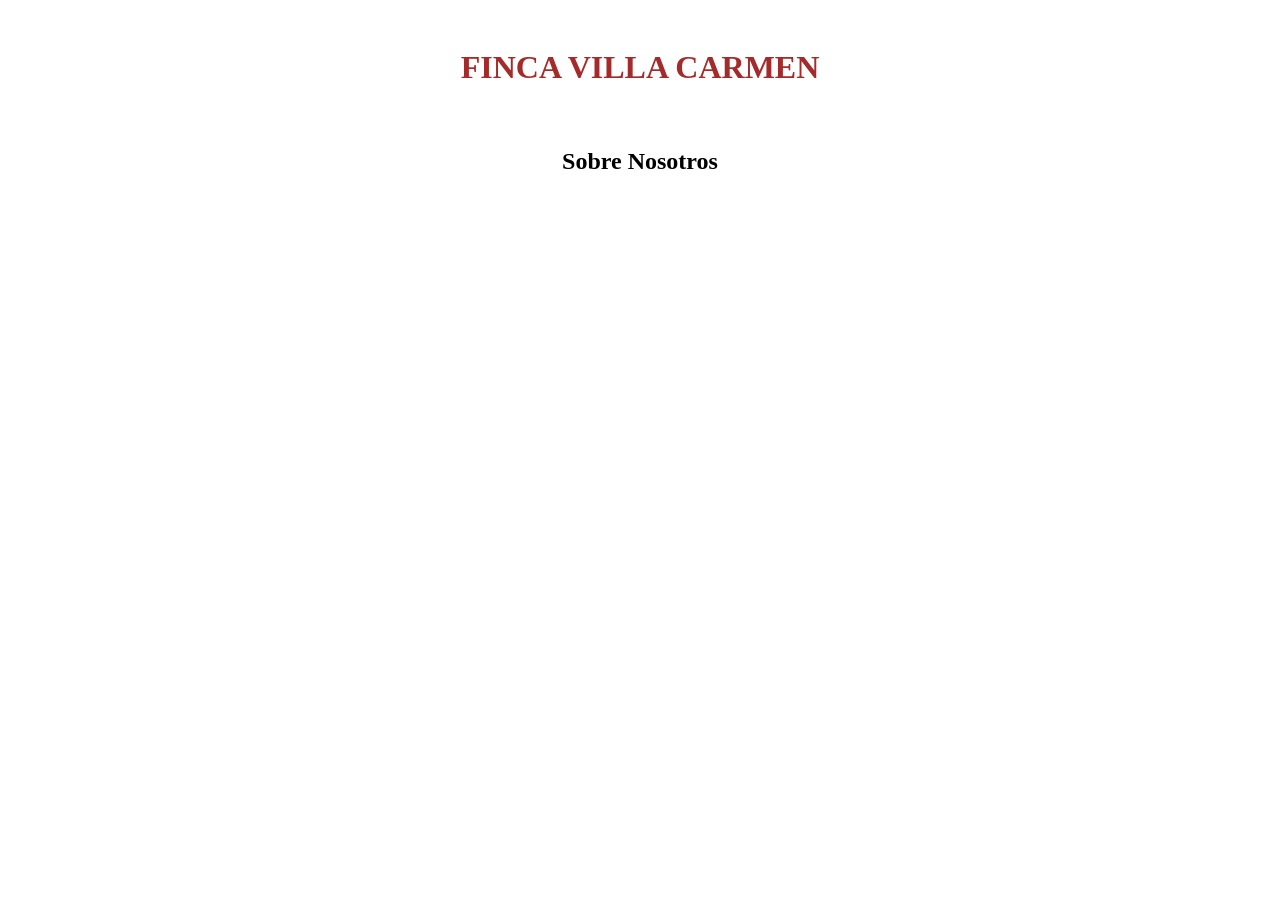
==== villaCarmen/nosotros.html @ ecf14dba "first commit" ====
<!DOCTYPE html>
<html lang="es">
<head>
    <meta charset="UTF-8">
    <meta name="viewport" content="width=device-width, initial-scale=1.0">
    <title>Sobre nosotros</title>
    <link rel="stylesheet" href="stilosnosotros.css">
</head>
<header>
    <h1>FINCA VILLA CARMEN </h1>
</header>
<body>    
    <h2> Sobre Nosotros</h2>
</body>
</html>
---- villaCarmen/stilosnosotros.css ----
header{
    color: brown;
    padding: 20px;
    text-align: center;
}
h2{
    text-align: center;
}
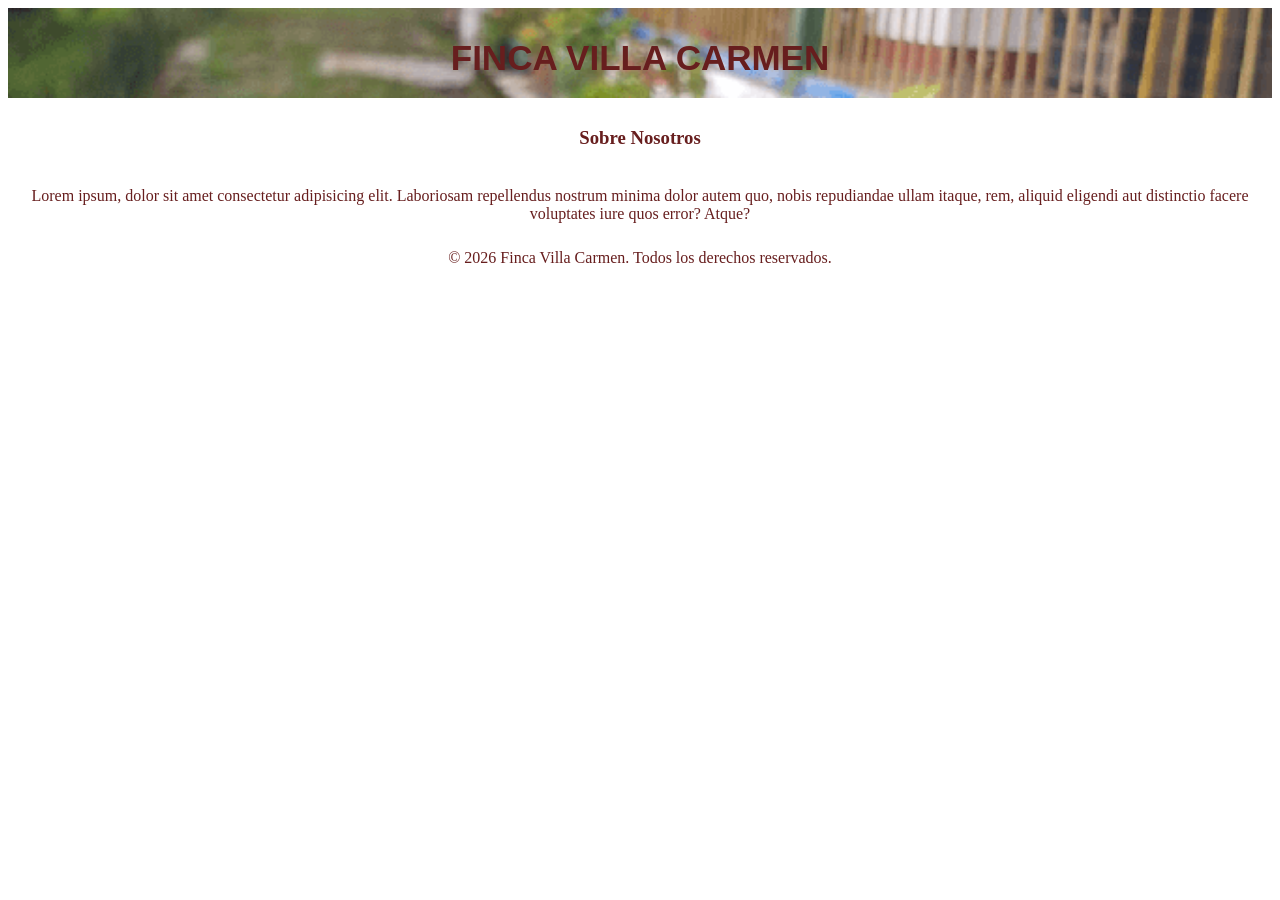
==== commit e7c3ab09: "nuevos cambios" ====
--- a/villaCarmen/nosotros.html
+++ b/villaCarmen/nosotros.html
@@ -7,9 +7,11 @@
     <link rel="stylesheet" href="stilosnosotros.css">
 </head>
 <header>
-    <h1>FINCA VILLA CARMEN </h1>
+    <nav><h2>FINCA VILLA CARMEN </h2></nav>
 </header>
 <body>    
-    <h2> Sobre Nosotros</h2>
+    <h3> Sobre Nosotros</h3>
+    <p class="pnosotros">Lorem ipsum, dolor sit amet consectetur adipisicing elit. Laboriosam repellendus nostrum minima dolor autem quo, nobis repudiandae ullam itaque, rem, aliquid eligendi aut distinctio facere voluptates iure quos error? Atque?</p>
 </body>
+ <footer><p>&copy; 2026 Finca Villa Carmen. Todos los derechos reservados.</p></footer>
 </html>
--- a/villaCarmen/stilosnosotros.css
+++ b/villaCarmen/stilosnosotros.css
@@ -1,8 +1,37 @@
-header{
+/* header{
     color: brown;
     padding: 20px;
     text-align: center;
+    background-image: url(imagenes/frente.png);
+    background-size: cover;
+    background-position: center;
+    height: 50px;
+} */
+nav{
+    background-image: url(imagenes/frente.png);
+    background-size: cover;
+    background-position: center;
+    height: 50px;
+    padding: 20px;
+    text-align: center;
 }
-h2{
+h2{ color: rgb(103, 30, 30);
+    font-size: 35px;
+    margin: 0;
+    padding: 10px;
+    font-family: elevate, sans-serif;
+}
+h3{
+    text-align: center;
+    padding: 10px;
+    color: rgb(103, 30, 30);
+}
+.pnosotros{
+    text-align: center;
+    padding: 10px;
+    color: rgb(103, 30, 30);
+}
+footer{
+    color:rgb(103, 30, 30);
     text-align: center;
 }
